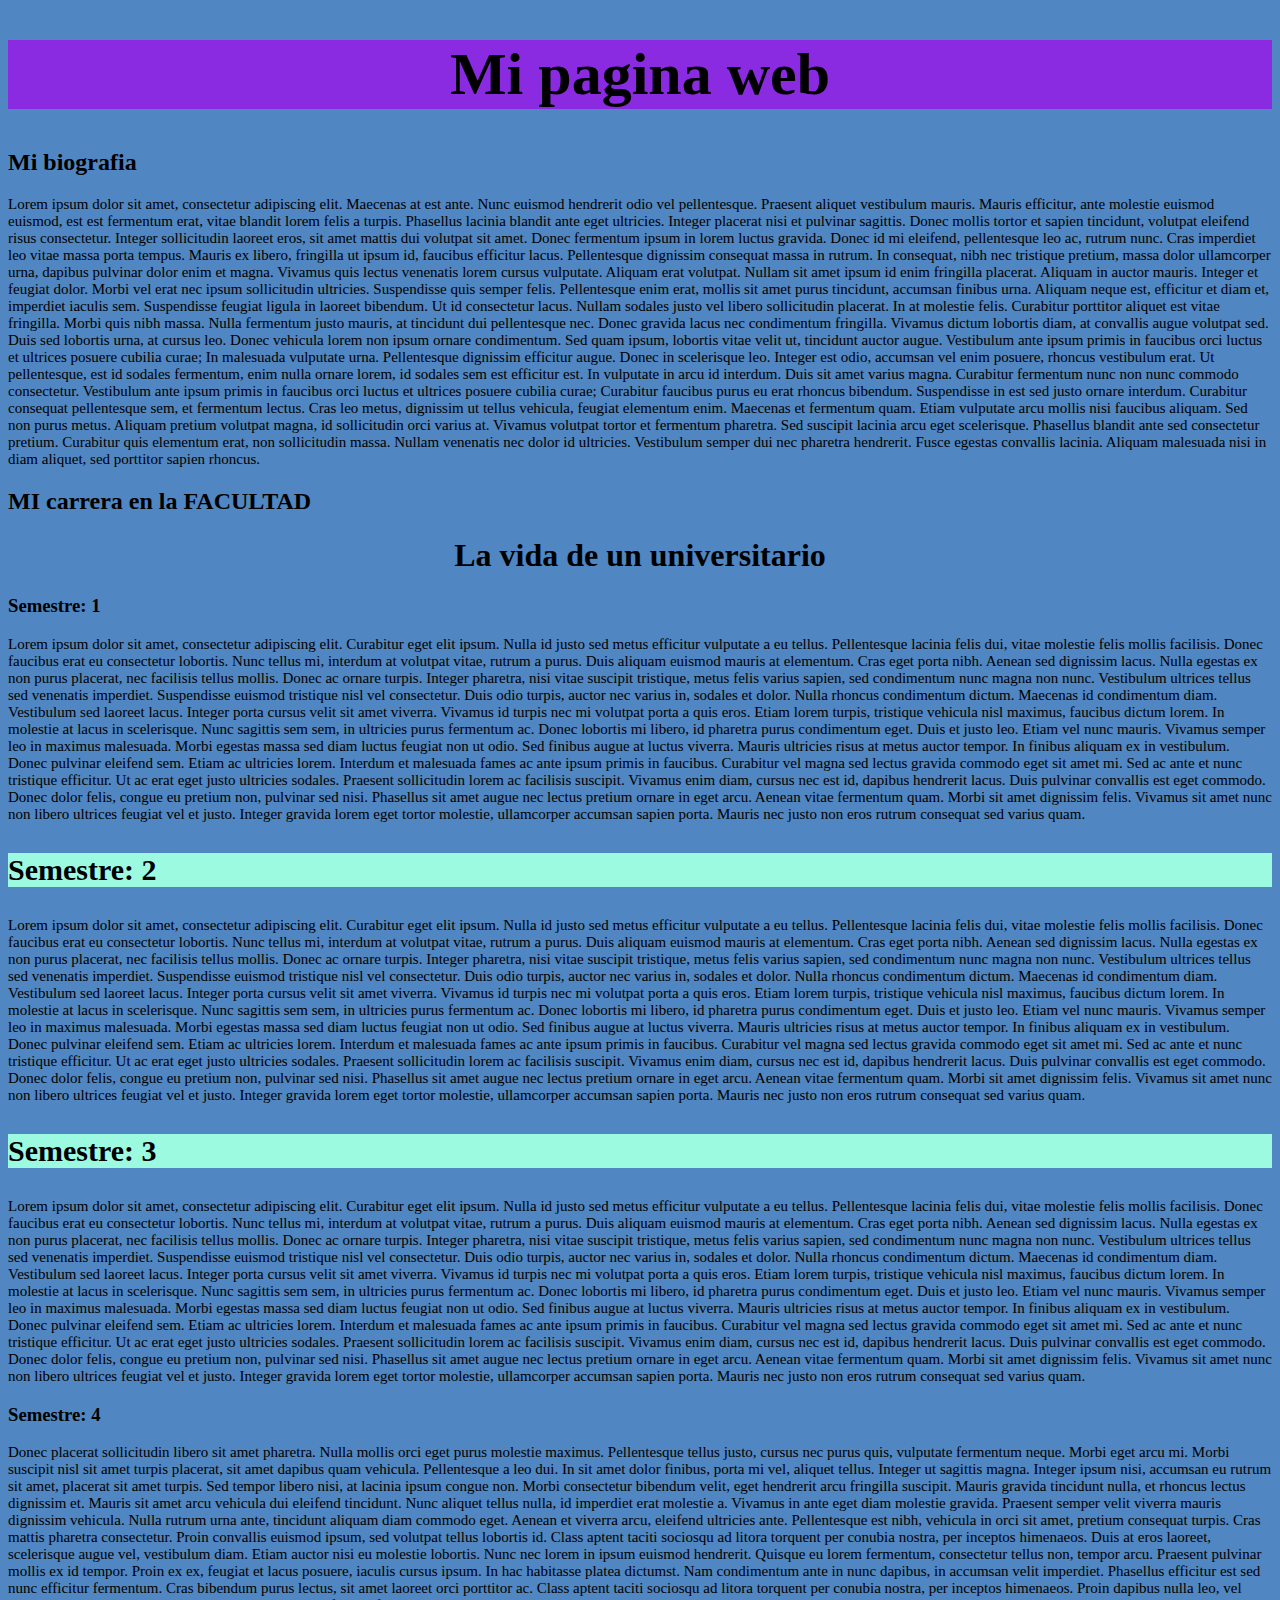
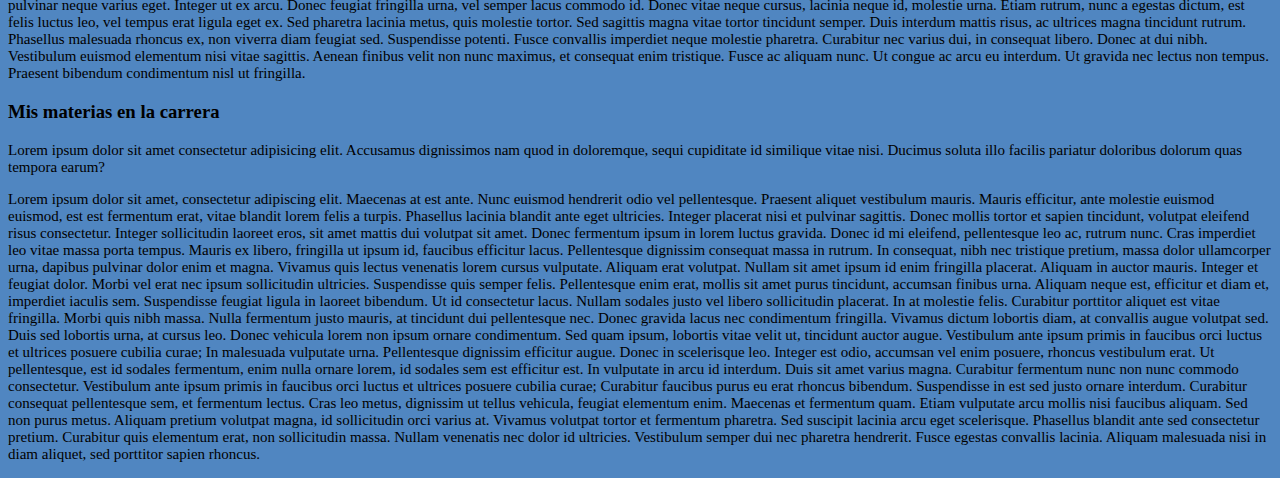
==== index.html @ 33f53fd8 "Mi primera pagian web en HTML" ====
<!DOCTYPE html><!--Un comentario-->
<html lang="en"><!--Español-->
<head>
    <meta charset="UTF-8">
    <meta http-equiv="X-UA-Compatible" content="IE=edge">
    <meta name="viewport" content="width=device-width, initial-scale=1.0">
    <meta name="author" content="Aaron Velasco" >
    <meta name="keywords" content="HTHML, Curso, basico, unam, Aragon, ICO, JS">
    <meta name="description" content="Ejemplo de una pagina web en HTML" >
  <title>Mi pagina web de ICO</title>
</head>

<style>
body{
    background-color: #5086c1;

}    
p{
    font-size: 15px;
}

.tituloPrincipal{
    background-color: blueviolet;
    font-size: 60px;
    font-family: Cambria, Cochin, Georgia, Times, 'Times New Roman', serif;

}

.subtitulos{

    background-color: #9bfae0;
    font-size: 30px;
}
.subtitulostest{

background-color:blue;
font-size: 30px;
}
</style>



<body>
    <center>
        <h1 class="tituloPrincipal">Mi pagina web</h1>
    </center>
    
    <h2>Mi biografia</h2>
    <p>Lorem ipsum dolor sit amet, consectetur adipiscing elit. Maecenas at est ante. Nunc euismod hendrerit odio vel pellentesque. Praesent aliquet vestibulum mauris. Mauris efficitur, ante molestie euismod euismod, est est fermentum erat, vitae blandit lorem felis a turpis. Phasellus lacinia blandit ante eget ultricies. Integer placerat nisi et pulvinar sagittis. Donec mollis tortor et sapien tincidunt, volutpat eleifend risus consectetur. Integer sollicitudin laoreet eros, sit amet mattis dui volutpat sit amet. Donec fermentum ipsum in lorem luctus gravida. Donec id mi eleifend, pellentesque leo ac, rutrum nunc. Cras imperdiet leo vitae massa porta tempus. Mauris ex libero, fringilla ut ipsum id, faucibus efficitur lacus.

        Pellentesque dignissim consequat massa in rutrum. In consequat, nibh nec tristique pretium, massa dolor ullamcorper urna, dapibus pulvinar dolor enim et magna. Vivamus quis lectus venenatis lorem cursus vulputate. Aliquam erat volutpat. Nullam sit amet ipsum id enim fringilla placerat. Aliquam in auctor mauris. Integer et feugiat dolor.
        
        Morbi vel erat nec ipsum sollicitudin ultricies. Suspendisse quis semper felis. Pellentesque enim erat, mollis sit amet purus tincidunt, accumsan finibus urna. Aliquam neque est, efficitur et diam et, imperdiet iaculis sem. Suspendisse feugiat ligula in laoreet bibendum. Ut id consectetur lacus. Nullam sodales justo vel libero sollicitudin placerat. In at molestie felis. Curabitur porttitor aliquet est vitae fringilla. Morbi quis nibh massa.
        
        Nulla fermentum justo mauris, at tincidunt dui pellentesque nec. Donec gravida lacus nec condimentum fringilla. Vivamus dictum lobortis diam, at convallis augue volutpat sed. Duis sed lobortis urna, at cursus leo. Donec vehicula lorem non ipsum ornare condimentum. Sed quam ipsum, lobortis vitae velit ut, tincidunt auctor augue. Vestibulum ante ipsum primis in faucibus orci luctus et ultrices posuere cubilia curae; In malesuada vulputate urna. Pellentesque dignissim efficitur augue. Donec in scelerisque leo. Integer est odio, accumsan vel enim posuere, rhoncus vestibulum erat. Ut pellentesque, est id sodales fermentum, enim nulla ornare lorem, id sodales sem est efficitur est. In vulputate in arcu id interdum. Duis sit amet varius magna. Curabitur fermentum nunc non nunc commodo consectetur. Vestibulum ante ipsum primis in faucibus orci luctus et ultrices posuere cubilia curae;
        
        Curabitur faucibus purus eu erat rhoncus bibendum. Suspendisse in est sed justo ornare interdum. Curabitur consequat pellentesque sem, et fermentum lectus. Cras leo metus, dignissim ut tellus vehicula, feugiat elementum enim. Maecenas et fermentum quam. Etiam vulputate arcu mollis nisi faucibus aliquam. Sed non purus metus. Aliquam pretium volutpat magna, id sollicitudin orci varius at. Vivamus volutpat tortor et fermentum pharetra. Sed suscipit lacinia arcu eget scelerisque. Phasellus blandit ante sed consectetur pretium. Curabitur quis elementum erat, non sollicitudin massa. Nullam venenatis nec dolor id ultricies. Vestibulum semper dui nec pharetra hendrerit. Fusce egestas convallis lacinia. Aliquam malesuada nisi in diam aliquet, sed porttitor sapien rhoncus.</p>
    <h2>MI carrera en la FACULTAD</h2>

<center>
    <h1>La vida de un universitario</h1>
</center>
    <h3 class="subtitulos3" >Semestre: 1</h3>
    <p>
        Lorem ipsum dolor sit amet, consectetur adipiscing elit. Curabitur eget elit ipsum. Nulla id justo sed metus efficitur vulputate a eu tellus. Pellentesque lacinia felis dui, vitae molestie felis mollis facilisis. Donec faucibus erat eu consectetur lobortis. Nunc tellus mi, interdum at volutpat vitae, rutrum a purus. Duis aliquam euismod mauris at elementum. Cras eget porta nibh. Aenean sed dignissim lacus. Nulla egestas ex non purus placerat, nec facilisis tellus mollis. Donec ac ornare turpis. Integer pharetra, nisi vitae suscipit tristique, metus felis varius sapien, sed condimentum nunc magna non nunc. Vestibulum ultrices tellus sed venenatis imperdiet. Suspendisse euismod tristique nisl vel consectetur. Duis odio turpis, auctor nec varius in, sodales et dolor. Nulla rhoncus condimentum dictum.
        
        Maecenas id condimentum diam. Vestibulum sed laoreet lacus. Integer porta cursus velit sit amet viverra. Vivamus id turpis nec mi volutpat porta a quis eros. Etiam lorem turpis, tristique vehicula nisl maximus, faucibus dictum lorem. In molestie at lacus in scelerisque. Nunc sagittis sem sem, in ultricies purus fermentum ac. Donec lobortis mi libero, id pharetra purus condimentum eget. Duis et justo leo. Etiam vel nunc mauris.
        
        Vivamus semper leo in maximus malesuada. Morbi egestas massa sed diam luctus feugiat non ut odio. Sed finibus augue at luctus viverra. Mauris ultricies risus at metus auctor tempor. In finibus aliquam ex in vestibulum. Donec pulvinar eleifend sem. Etiam ac ultricies lorem. Interdum et malesuada fames ac ante ipsum primis in faucibus. Curabitur vel magna sed lectus gravida commodo eget sit amet mi. Sed ac ante et nunc tristique efficitur. Ut ac erat eget justo ultricies sodales. Praesent sollicitudin lorem ac facilisis suscipit. Vivamus enim diam, cursus nec est id, dapibus hendrerit lacus. Duis pulvinar convallis est eget commodo.
        
        Donec dolor felis, congue eu pretium non, pulvinar sed nisi. Phasellus sit amet augue nec lectus pretium ornare in eget arcu. Aenean vitae fermentum quam. Morbi sit amet dignissim felis. Vivamus sit amet nunc non libero ultrices feugiat vel et justo. Integer gravida lorem eget tortor molestie, ullamcorper accumsan sapien porta. Mauris nec justo non eros rutrum consequat sed varius quam.
    </p>
    <h3 class="subtitulos">Semestre: 2</h3>
    <p>
        Lorem ipsum dolor sit amet, consectetur adipiscing elit. Curabitur eget elit ipsum. Nulla id justo sed metus efficitur vulputate a eu tellus. Pellentesque lacinia felis dui, vitae molestie felis mollis facilisis. Donec faucibus erat eu consectetur lobortis. Nunc tellus mi, interdum at volutpat vitae, rutrum a purus. Duis aliquam euismod mauris at elementum. Cras eget porta nibh. Aenean sed dignissim lacus. Nulla egestas ex non purus placerat, nec facilisis tellus mollis. Donec ac ornare turpis. Integer pharetra, nisi vitae suscipit tristique, metus felis varius sapien, sed condimentum nunc magna non nunc. Vestibulum ultrices tellus sed venenatis imperdiet. Suspendisse euismod tristique nisl vel consectetur. Duis odio turpis, auctor nec varius in, sodales et dolor. Nulla rhoncus condimentum dictum.
        
        Maecenas id condimentum diam. Vestibulum sed laoreet lacus. Integer porta cursus velit sit amet viverra. Vivamus id turpis nec mi volutpat porta a quis eros. Etiam lorem turpis, tristique vehicula nisl maximus, faucibus dictum lorem. In molestie at lacus in scelerisque. Nunc sagittis sem sem, in ultricies purus fermentum ac. Donec lobortis mi libero, id pharetra purus condimentum eget. Duis et justo leo. Etiam vel nunc mauris.
        
        Vivamus semper leo in maximus malesuada. Morbi egestas massa sed diam luctus feugiat non ut odio. Sed finibus augue at luctus viverra. Mauris ultricies risus at metus auctor tempor. In finibus aliquam ex in vestibulum. Donec pulvinar eleifend sem. Etiam ac ultricies lorem. Interdum et malesuada fames ac ante ipsum primis in faucibus. Curabitur vel magna sed lectus gravida commodo eget sit amet mi. Sed ac ante et nunc tristique efficitur. Ut ac erat eget justo ultricies sodales. Praesent sollicitudin lorem ac facilisis suscipit. Vivamus enim diam, cursus nec est id, dapibus hendrerit lacus. Duis pulvinar convallis est eget commodo.
        
        Donec dolor felis, congue eu pretium non, pulvinar sed nisi. Phasellus sit amet augue nec lectus pretium ornare in eget arcu. Aenean vitae fermentum quam. Morbi sit amet dignissim felis. Vivamus sit amet nunc non libero ultrices feugiat vel et justo. Integer gravida lorem eget tortor molestie, ullamcorper accumsan sapien porta. Mauris nec justo non eros rutrum consequat sed varius quam.
    </p>
    <h3 class="subtitulos">Semestre: 3</h3>
    <p>
        Lorem ipsum dolor sit amet, consectetur adipiscing elit. Curabitur eget elit ipsum. Nulla id justo sed metus efficitur vulputate a eu tellus. Pellentesque lacinia felis dui, vitae molestie felis mollis facilisis. Donec faucibus erat eu consectetur lobortis. Nunc tellus mi, interdum at volutpat vitae, rutrum a purus. Duis aliquam euismod mauris at elementum. Cras eget porta nibh. Aenean sed dignissim lacus. Nulla egestas ex non purus placerat, nec facilisis tellus mollis. Donec ac ornare turpis. Integer pharetra, nisi vitae suscipit tristique, metus felis varius sapien, sed condimentum nunc magna non nunc. Vestibulum ultrices tellus sed venenatis imperdiet. Suspendisse euismod tristique nisl vel consectetur. Duis odio turpis, auctor nec varius in, sodales et dolor. Nulla rhoncus condimentum dictum.
        
        Maecenas id condimentum diam. Vestibulum sed laoreet lacus. Integer porta cursus velit sit amet viverra. Vivamus id turpis nec mi volutpat porta a quis eros. Etiam lorem turpis, tristique vehicula nisl maximus, faucibus dictum lorem. In molestie at lacus in scelerisque. Nunc sagittis sem sem, in ultricies purus fermentum ac. Donec lobortis mi libero, id pharetra purus condimentum eget. Duis et justo leo. Etiam vel nunc mauris.
        
        Vivamus semper leo in maximus malesuada. Morbi egestas massa sed diam luctus feugiat non ut odio. Sed finibus augue at luctus viverra. Mauris ultricies risus at metus auctor tempor. In finibus aliquam ex in vestibulum. Donec pulvinar eleifend sem. Etiam ac ultricies lorem. Interdum et malesuada fames ac ante ipsum primis in faucibus. Curabitur vel magna sed lectus gravida commodo eget sit amet mi. Sed ac ante et nunc tristique efficitur. Ut ac erat eget justo ultricies sodales. Praesent sollicitudin lorem ac facilisis suscipit. Vivamus enim diam, cursus nec est id, dapibus hendrerit lacus. Duis pulvinar convallis est eget commodo.
        
        Donec dolor felis, congue eu pretium non, pulvinar sed nisi. Phasellus sit amet augue nec lectus pretium ornare in eget arcu. Aenean vitae fermentum quam. Morbi sit amet dignissim felis. Vivamus sit amet nunc non libero ultrices feugiat vel et justo. Integer gravida lorem eget tortor molestie, ullamcorper accumsan sapien porta. Mauris nec justo non eros rutrum consequat sed varius quam.
    </p>
    <h3 class="subtitulos3" >Semestre: 4</h3>
      <p>
        Donec placerat sollicitudin libero sit amet pharetra. Nulla mollis orci eget purus molestie maximus. Pellentesque tellus justo, cursus nec purus quis, vulputate fermentum neque. Morbi eget arcu mi. Morbi suscipit nisl sit amet turpis placerat, sit amet dapibus quam vehicula. Pellentesque a leo dui. In sit amet dolor finibus, porta mi vel, aliquet tellus. Integer ut sagittis magna. Integer ipsum nisi, accumsan eu rutrum sit amet, placerat sit amet turpis. Sed tempor libero nisi, at lacinia ipsum congue non. Morbi consectetur bibendum velit, eget hendrerit arcu fringilla suscipit. Mauris gravida tincidunt nulla, et rhoncus lectus dignissim et. Mauris sit amet arcu vehicula dui eleifend tincidunt. Nunc aliquet tellus nulla, id imperdiet erat molestie a. Vivamus in ante eget diam molestie gravida.
        
        Praesent semper velit viverra mauris dignissim vehicula. Nulla rutrum urna ante, tincidunt aliquam diam commodo eget. Aenean et viverra arcu, eleifend ultricies ante. Pellentesque est nibh, vehicula in orci sit amet, pretium consequat turpis. Cras mattis pharetra consectetur. Proin convallis euismod ipsum, sed volutpat tellus lobortis id. Class aptent taciti sociosqu ad litora torquent per conubia nostra, per inceptos himenaeos. Duis at eros laoreet, scelerisque augue vel, vestibulum diam. Etiam auctor nisi eu molestie lobortis. Nunc nec lorem in ipsum euismod hendrerit.
        
        Quisque eu lorem fermentum, consectetur tellus non, tempor arcu. Praesent pulvinar mollis ex id tempor. Proin ex ex, feugiat et lacus posuere, iaculis cursus ipsum. In hac habitasse platea dictumst. Nam condimentum ante in nunc dapibus, in accumsan velit imperdiet. Phasellus efficitur est sed nunc efficitur fermentum. Cras bibendum purus lectus, sit amet laoreet orci porttitor ac. Class aptent taciti sociosqu ad litora torquent per conubia nostra, per inceptos himenaeos. Proin dapibus nulla leo, vel pulvinar neque varius eget. Integer ut ex arcu. Donec feugiat fringilla urna, vel semper lacus commodo id. Donec vitae neque cursus, lacinia neque id, molestie urna.
        
        Etiam rutrum, nunc a egestas dictum, est felis luctus leo, vel tempus erat ligula eget ex. Sed pharetra lacinia metus, quis molestie tortor. Sed sagittis magna vitae tortor tincidunt semper. Duis interdum mattis risus, ac ultrices magna tincidunt rutrum. Phasellus malesuada rhoncus ex, non viverra diam feugiat sed. Suspendisse potenti. Fusce convallis imperdiet neque molestie pharetra. Curabitur nec varius dui, in consequat libero. Donec at dui nibh. Vestibulum euismod elementum nisi vitae sagittis. Aenean finibus velit non nunc maximus, et consequat enim tristique. Fusce ac aliquam nunc. Ut congue ac arcu eu interdum. Ut gravida nec lectus non tempus. Praesent bibendum condimentum nisl ut fringilla.</p>
    <h3 class="subtitulos3" >Mis materias en la carrera</h3>
    <p>Lorem ipsum dolor sit amet consectetur adipisicing elit. Accusamus dignissimos nam quod in doloremque, sequi cupiditate id similique vitae nisi. Ducimus soluta illo facilis pariatur doloribus dolorum quas tempora earum?</p>
    <p>Lorem ipsum dolor sit amet, consectetur adipiscing elit. Maecenas at est ante. Nunc euismod hendrerit odio vel pellentesque. Praesent aliquet vestibulum mauris. Mauris efficitur, ante molestie euismod euismod, est est fermentum erat, vitae blandit lorem felis a turpis. Phasellus lacinia blandit ante eget ultricies. Integer placerat nisi et pulvinar sagittis. Donec mollis tortor et sapien tincidunt, volutpat eleifend risus consectetur. Integer sollicitudin laoreet eros, sit amet mattis dui volutpat sit amet. Donec fermentum ipsum in lorem luctus gravida. Donec id mi eleifend, pellentesque leo ac, rutrum nunc. Cras imperdiet leo vitae massa porta tempus. Mauris ex libero, fringilla ut ipsum id, faucibus efficitur lacus.

        Pellentesque dignissim consequat massa in rutrum. In consequat, nibh nec tristique pretium, massa dolor ullamcorper urna, dapibus pulvinar dolor enim et magna. Vivamus quis lectus venenatis lorem cursus vulputate. Aliquam erat volutpat. Nullam sit amet ipsum id enim fringilla placerat. Aliquam in auctor mauris. Integer et feugiat dolor.
        
        Morbi vel erat nec ipsum sollicitudin ultricies. Suspendisse quis semper felis. Pellentesque enim erat, mollis sit amet purus tincidunt, accumsan finibus urna. Aliquam neque est, efficitur et diam et, imperdiet iaculis sem. Suspendisse feugiat ligula in laoreet bibendum. Ut id consectetur lacus. Nullam sodales justo vel libero sollicitudin placerat. In at molestie felis. Curabitur porttitor aliquet est vitae fringilla. Morbi quis nibh massa.
        
        Nulla fermentum justo mauris, at tincidunt dui pellentesque nec. Donec gravida lacus nec condimentum fringilla. Vivamus dictum lobortis diam, at convallis augue volutpat sed. Duis sed lobortis urna, at cursus leo. Donec vehicula lorem non ipsum ornare condimentum. Sed quam ipsum, lobortis vitae velit ut, tincidunt auctor augue. Vestibulum ante ipsum primis in faucibus orci luctus et ultrices posuere cubilia curae; In malesuada vulputate urna. Pellentesque dignissim efficitur augue. Donec in scelerisque leo. Integer est odio, accumsan vel enim posuere, rhoncus vestibulum erat. Ut pellentesque, est id sodales fermentum, enim nulla ornare lorem, id sodales sem est efficitur est. In vulputate in arcu id interdum. Duis sit amet varius magna. Curabitur fermentum nunc non nunc commodo consectetur. Vestibulum ante ipsum primis in faucibus orci luctus et ultrices posuere cubilia curae;
        
        Curabitur faucibus purus eu erat rhoncus bibendum. Suspendisse in est sed justo ornare interdum. Curabitur consequat pellentesque sem, et fermentum lectus. Cras leo metus, dignissim ut tellus vehicula, feugiat elementum enim. Maecenas et fermentum quam. Etiam vulputate arcu mollis nisi faucibus aliquam. Sed non purus metus. Aliquam pretium volutpat magna, id sollicitudin orci varius at. Vivamus volutpat tortor et fermentum pharetra. Sed suscipit lacinia arcu eget scelerisque. Phasellus blandit ante sed consectetur pretium. Curabitur quis elementum erat, non sollicitudin massa. Nullam venenatis nec dolor id ultricies. Vestibulum semper dui nec pharetra hendrerit. Fusce egestas convallis lacinia. Aliquam malesuada nisi in diam aliquet, sed porttitor sapien rhoncus.</p>
    
        
</body>
</html>
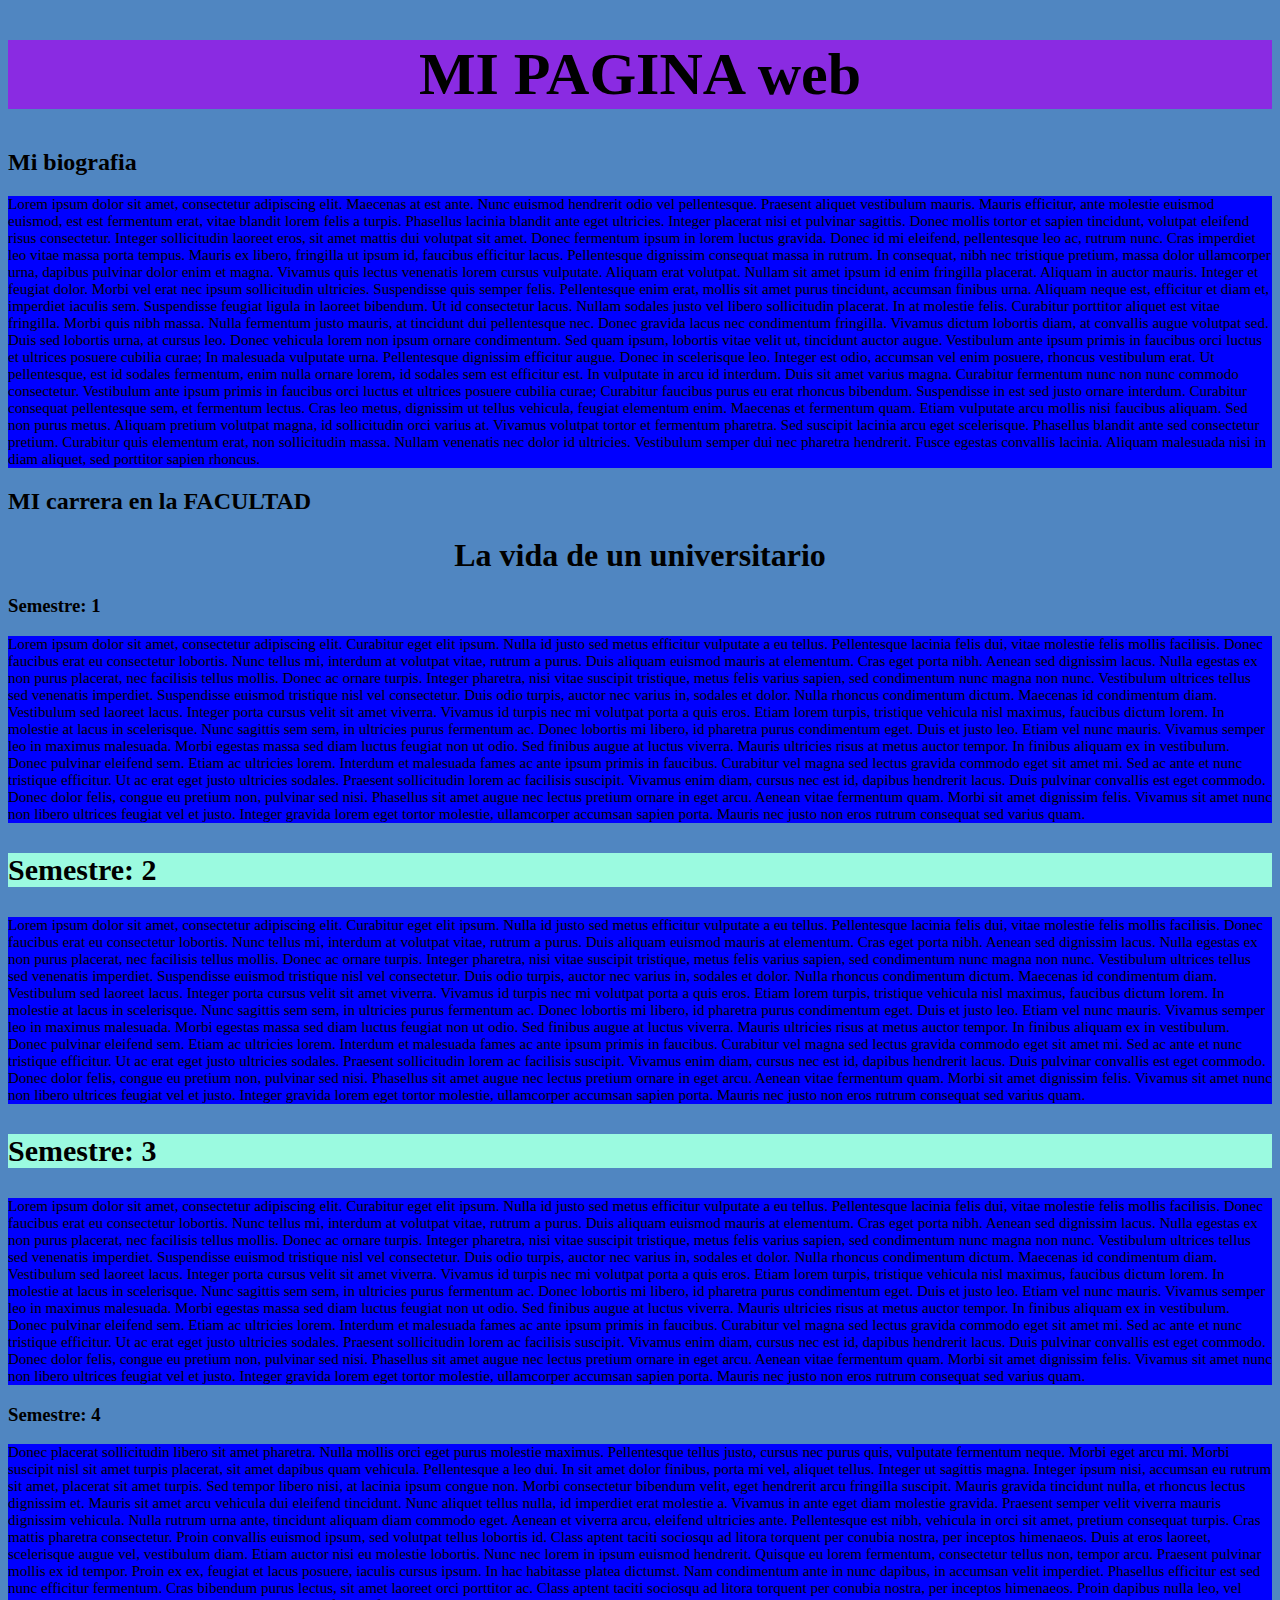
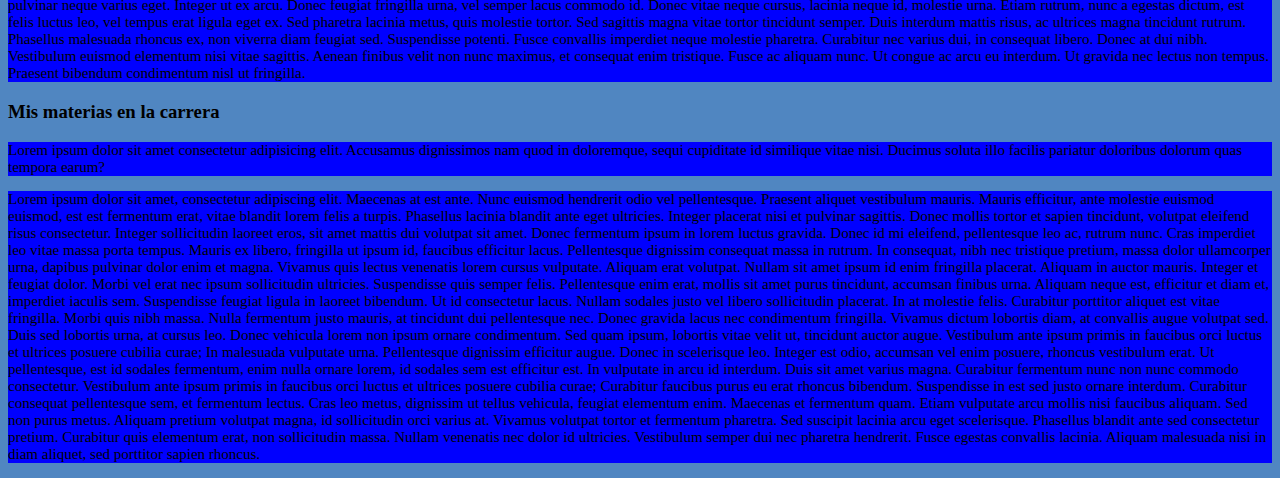
==== commit 624b82a8: "Clase 28/02/2022" ====
--- a/index.html
+++ b/index.html
@@ -1,48 +1,23 @@
 <!DOCTYPE html><!--Un comentario-->
 <html lang="en"><!--Español-->
 <head>
-    <meta charset="UTF-8">
+     <meta charset="UTF-8">
     <meta http-equiv="X-UA-Compatible" content="IE=edge">
     <meta name="viewport" content="width=device-width, initial-scale=1.0">
     <meta name="author" content="Aaron Velasco" >
     <meta name="keywords" content="HTHML, Curso, basico, unam, Aragon, ICO, JS">
     <meta name="description" content="Ejemplo de una pagina web en HTML" >
-  <title>Mi pagina web de ICO</title>
+    <link rel="stylesheet" href="CSS/estilos.css">
+    
+    <title>Mi pagina Web de ICO</title>
 </head>
 
-<style>
-body{
-    background-color: #5086c1;
-
-}    
-p{
-    font-size: 15px;
-}
-
-.tituloPrincipal{
-    background-color: blueviolet;
-    font-size: 60px;
-    font-family: Cambria, Cochin, Georgia, Times, 'Times New Roman', serif;
-
-}
-
-.subtitulos{
-
-    background-color: #9bfae0;
-    font-size: 30px;
-}
-.subtitulostest{
-
-background-color:blue;
-font-size: 30px;
-}
-</style>
 
 
 
 <body>
     <center>
-        <h1 class="tituloPrincipal">Mi pagina web</h1>
+        <h1 class="tituloPrincipal">MI PAGINA web</h1>
     </center>
     
     <h2>Mi biografia</h2>
@@ -113,4 +88,4 @@
     
         
 </body>
-</html>+</html>
--- a/CSS/estilos.css
+++ b/CSS/estilos.css
@@ -0,0 +1,28 @@
+
+body{
+    background-color: #5086c1;
+
+}    
+p{
+    font-size: 15px;
+    background-color:blue ;
+  
+}
+
+.tituloPrincipal{
+    background-color: blueviolet;
+    font-size: 60px;
+    font-family: Cambria, Cochin, Georgia, Times, 'Times New Roman', serif;
+
+}
+
+.subtitulos{
+
+    background-color: #9bfae0;
+    font-size: 30px;
+}
+.subtitulostest{
+
+background-color:blue;
+font-size: 30px;
+}